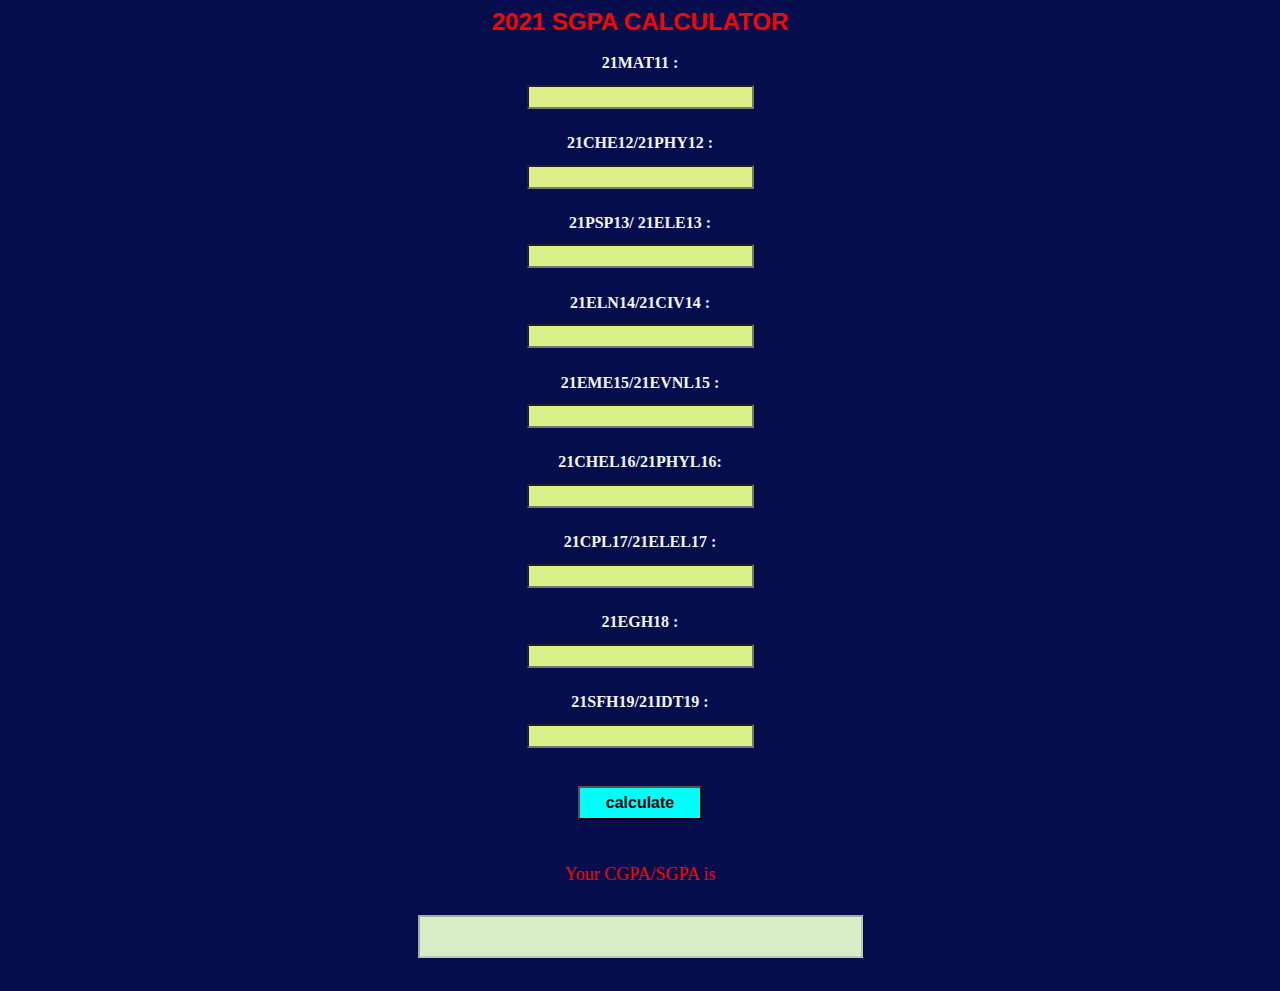
==== sgpa.html @ f4375d28 "website craeted" ====
<!DOCTYPE html>
<html>
    <head>
         <meta name="viewport" content="width=device-width, initial-scale=1"content="width=device-height, initial-scale=1" /> 
 
        <title>2021 SGPA 1st sem</title>
        <script>

    function calculate()
        {

        var a=parseInt(document.getElementById("mat").value);
        var b=parseInt(document.getElementById("che").value);
        var c=parseInt(document.getElementById("psp").value);
        var d=parseInt(document.getElementById("eln").value);
        var e=parseInt(document.getElementById("eme").value);
        var f=parseInt(document.getElementById("chel").value);
        var g=parseInt(document.getElementById("cpl").value);
        var h=parseInt(document.getElementById("egh").value);
        var i=parseInt(document.getElementById("sfh").value);

       var aa=3*marks(a);
       var ab=3*marks(b);
       var ac=3*marks(c);
       var ad=3*marks(d);
       var ae=3*marks(e);
       var af=1*marks(f);
       var ag=1*marks(g);
       var ah=2*marks(h);
       var ai=1*marks(i);

        var z=((aa+ab+ac+ad+ae+af+ag+ah+ai)/200)*10;

       
        document.getElementById("res").value=parseFloat(z);
        }
        
        function marks(y)
        {
            if(y>=90)
            return 10;
            else if (y<=89&&y>=80)
            return 9;
            else if (y<=79&&y>=70)
            return 8;
            else if (y<=69&&y>=60)
            return 7;
            else if (y<=59&&y>=50)
            return 6;
            else if (y<=49&&y>=45)
            return 5;
            else if (y<=44&&y>=40)
            return 4;
            else
            return 0;
            
        }



        </script>

        <style>
            
            #calc {
               background-color:  aqua;
               padding: 0.5% 2% 0.5% 2%;
               font-size: 100%;
            }
            
            label{
               
                color: aliceblue;
                margin-top: 5%;
                font-weight: bold;
            }
            input{
                background-color: rgb(221, 239, 137);
                margin: 1% 0 2% 0 ;
                font-weight: bold;
                text-align: center;
                font-size: 100%;
            }
           *{
            background-color: rgb(5, 13, 76);
           }
           #res{
            font-size: 200%;
            background-color: rgb(217, 237, 198);
            color: red;
           }
           #h{
            color: red;
            font-size: x-large;
            margin-bottom: 7%;
            font-family: 'Franklin Gothic Medium', 'Arial Narrow', Arial, sans-serif;
           
           }

            
        </style>


    </head>
<center>
    <body id="bd">
        <b id="h">2021 SGPA CALCULATOR</b>
        <br>
        <br>
        
        <label>21MAT11          :  </label>
        <br>
        <input type="text" id="mat">
    </br>
        <label>21CHE12/21PHY12  :  </label>
</br>
        <input type="text" id="che">
    </br>
        <label>21PSP13/ 21ELE13 :  </label>
</br>
        <input type="text" id="psp">
    </br>
        <label>21ELN14/21CIV14  :  </label>
        <br>
        <input type="text" id="eln">

    </br>
        <label>21EME15/21EVNL15 :  </label>
        <br>
        <input type="text" id="eme">

    </br>
         <label>21CHEL16/21PHYL16:  </label>
         <br>
         <input type="text" id="chel">
     </br>
        <label>21CPL17/21ELEL17 :  </label>
        <br>
        <input type="text" id="cpl">

    </br>
        <label>21EGH18           :  </label>
        <br>
        <input type="text" id="egh">

    </br>
        <label>21SFH19/21IDT19  :  </label>
        <br>
         <input type="text" id="sfh">
    </br>

    <input type="button" value="calculate" id="calc" onclick="calculate()"></input>

    <p style="color:red; font-size:large">Your CGPA/SGPA is</p>
    <input type="text" id="res" disabled>

</center>
    </body>
  


</html>
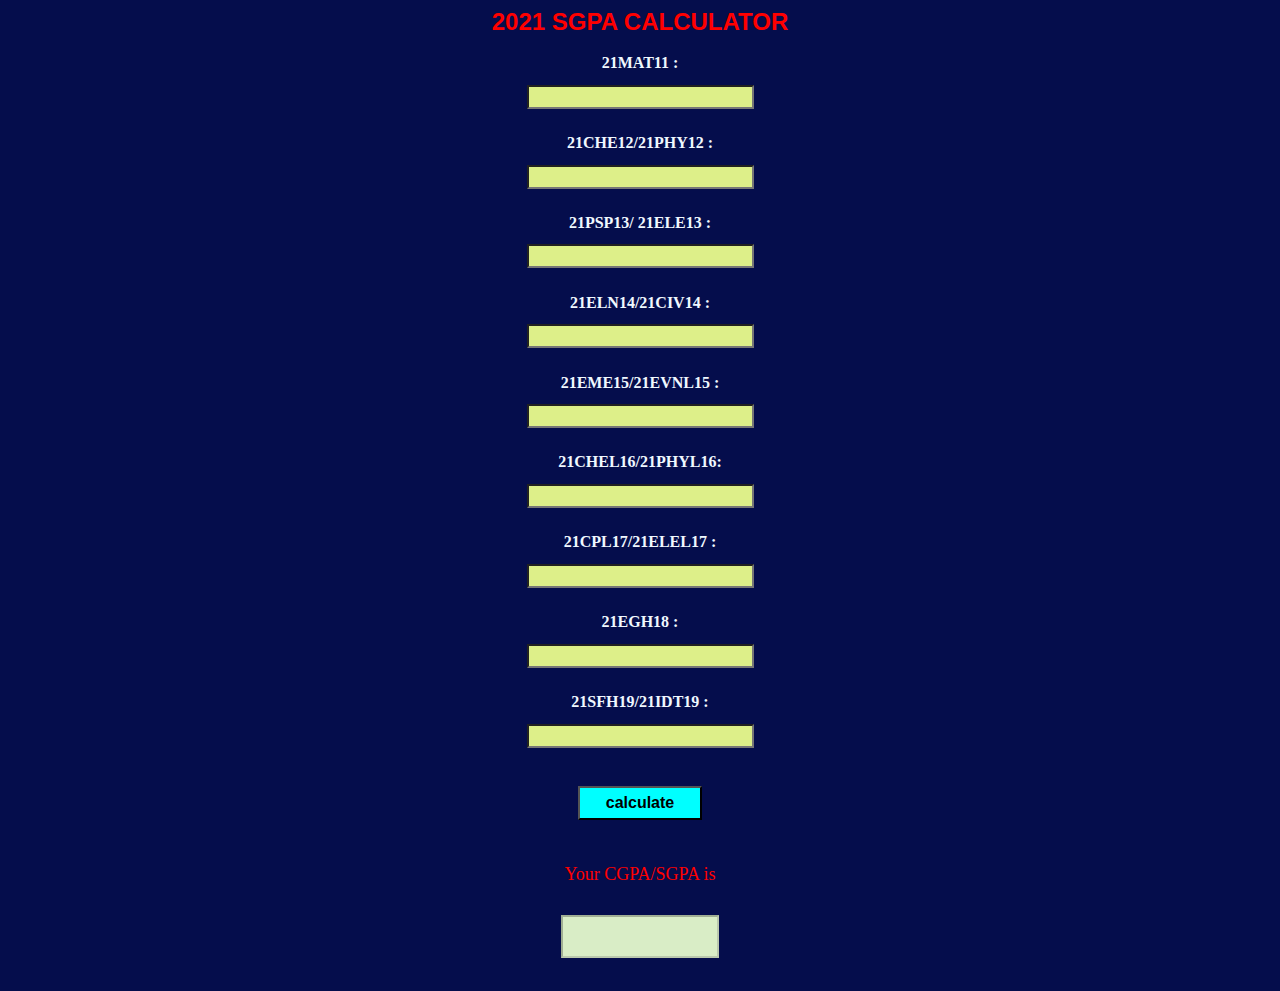
==== commit 6f20f1aa: "updated" ====
--- a/sgpa.html
+++ b/sgpa.html
@@ -86,6 +86,7 @@
            }
            #res{
             font-size: 200%;
+            width: 150px;
             background-color: rgb(217, 237, 198);
             color: red;
            }
